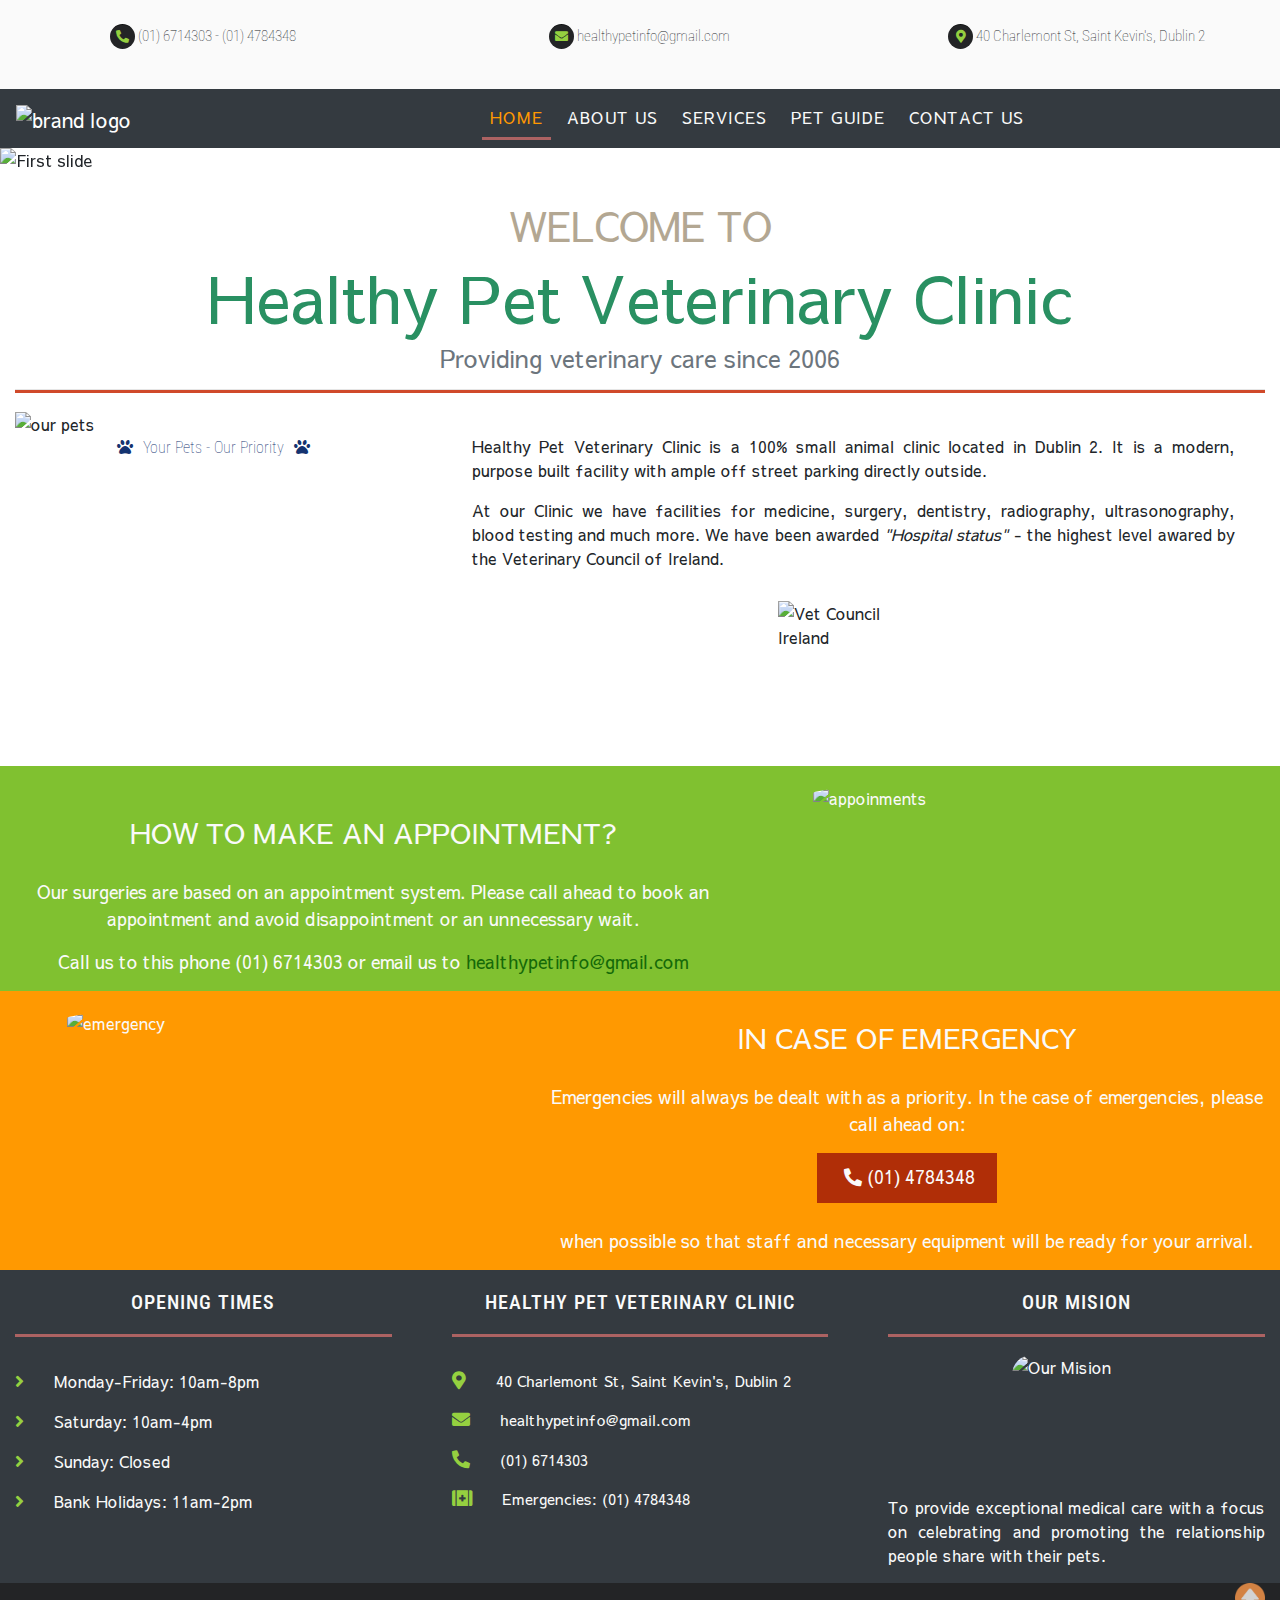
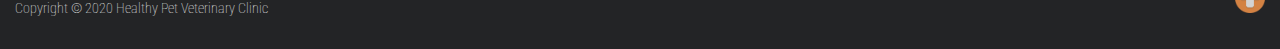
==== index.html @ 498f244b "Cover image, title and scroll back to top button created" ====
<!DOCTYPE html>
<html lang="en">
<head>
    <meta charset="UTF-8">
    <meta name="viewport" content="width=device-width, initial-scale=1.0">
    <meta http-equiv="X-UA-Compatible" content="ie=edge">
    <link href="https://stackpath.bootstrapcdn.com/bootstrap/4.4.1/css/bootstrap.min.css" rel="stylesheet" integrity="sha384-Vkoo8x4CGsO3+Hhxv8T/Q5PaXtkKtu6ug5TOeNV6gBiFeWPGFN9MuhOf23Q9Ifjh" crossorigin="anonymous">
    <link rel="stylesheet" href="https://use.fontawesome.com/releases/v5.12.1/css/all.css">
    <link rel="stylesheet" href="https://use.fontawesome.com/releases/v5.12.1/css/v4-shims.css">  
    <link rel="stylesheet" href="assets/css/style.css">
    <title>Healthy Pet Veterinary Clinic | Home</title>
</head>
<body>
    <header id="header">
            <!-- Top Bar -->        
        <div class="container-fluid site-header">
            <div class="container-fluid top-bar">
                <div class="row">
                    <div class="col-4">
                        <p><i class="fas fa-phone-alt f-icon"></i> (01) 6714303 - (01) 4784348</p>
                    </div>
                    <div class="col-4">
                        <p><i class="fas fa-envelope f-icon"></i> healthypetinfo@gmail.com</p>
                    </div>
                    <div class="col-4">
                        <p><i class="fas fa-map-marker-alt f-icon"></i> 40 Charlemont St, Saint Kevin's, Dublin 2</p>
                    </div>
                </div>  
            </div>          
        </div>

            <!-- Navbar -->
        <nav class="navbar navbar-expand-md navbar-dark bg-dark">
            <!-- Brand -->
            <a class="navbar-brand" href="index.html">
                <img src="assets/images/logo_veterinary.png" width="240" height="80" alt="brand logo">
            </a>
           
            <!-- Toggler/collapsibe Button -->
            <button class="navbar-toggler collapsed" type="button" data-toggle="collapse" data-target="#collapsibleNavbar" aria-controls="collapsibleNavbar" aria-expanded="false">
            <span class="navbar-toggler-icon"></span></button>
           
            <!-- Navbar links -->
            <div id="collapsibleNavbar" class="navbar-collapse collapse">
                <ul class="nav navbar-nav mr-auto nav-right-position">
                    <li class="nav-item mr-2"><a class="nav-link active" href="index.html">Home</a></li>
                    <li class="nav-item mr-2"><a class="nav-link" href="about.html">About Us</a></li>
                    <li class="nav-item mr-2"><a class="nav-link" href="services.html">Services</a></li>
                    <li class="nav-item mr-2"><a class="nav-link" href="pet_guide.html">Pet Guide</a></li>
                    <li class="nav-item mr-2"><a class="nav-link" href="contact.html">Contact Us</a></li>
                </ul>
            </div>  
        </nav>
            <!-- End Navbar -->
    </header>
    <section>
            <!-- Slideshow -->
            <div id="carouselExampleControls" class="carousel slide" data-ride="carousel">
                <div class="carousel-inner">
                    <!-- First slide -->
                    <div class="carousel-item active">
                        <img class="d-block w-100" src="assets/images/home_1.jpg" alt="First slide">
                        <div class="carousel-caption d-none d-md-block">
                            <div class="container">
                                <div class="row caption-background-slide">
                                    <div class="col">
                                        <h5><i class="fas fa-paw paw-title-caption"></i>Loving Pets<i class="fas fa-paw paw-title-caption"></i></h5>
                                        <p>Animal Lovers for Animal Lovers</p>
                                     </div>
                                </div>
                            </div>
                        </div>
                    </div>
                    <!-- Second slide -->
                    <div class="carousel-item">
                        <img class="d-block w-100" src="assets/images/home_2.jpg" alt="Second slide">
                        <div class="carousel-caption d-none d-md-block">
                            <div class="container">
                                <div class="row caption-background-slide">
                                    <div class="col">
                                        <h5><i class="fas fa-paw paw-title-caption"></i>High Level of Care<i class="fas fa-paw paw-title-caption"></i></h5>
                                        <p>For our patients and their owners</p>
                                     </div>
                                </div>
                            </div>
                        </div>
                    </div>
                    <!-- Third slide -->
                    <div class="carousel-item">
                        <img class="d-block w-100" src="assets/images/home_3.jpg" alt="Third slide">
                        <div class="carousel-caption d-none d-md-block">
                            <div class="container">
                                <div class="row caption-background-slide">
                                    <div class="col">
                                        <h5><i class="fas fa-paw paw-title-caption"></i>Trust  your pet with us<i class="fas fa-paw paw-title-caption"></i></h5>
                                        <p>Where paws are in good hands</p>
                                     </div>
                                </div>
                            </div>
                        </div>
                    </div>
                    <!-- Fourth slide -->
                    <div class="carousel-item">
                        <img class="d-block w-100" src="assets/images/home_4.jpg" alt="Fourth slide">
                        <div class="carousel-caption d-none d-md-block">
                            <div class="container">
                                <div class="row caption-background-slide">
                                    <div class="col">
                                        <h5><i class="fas fa-paw paw-title-caption"></i>Enjoy your Pets<i class="fas fa-paw paw-title-caption"></i></h5>
                                        <p>We’re here for your furry family members</p>
                                     </div>
                                </div>
                            </div>
                        </div>
                    </div>
                </div>
                <!-- Slide buttons -->
                <a class="carousel-control-prev" href="#carouselExampleControls" role="button" data-slide="prev">
                    <span class="carousel-control-prev-icon" aria-hidden="true"></span>
                    <span class="sr-only">Previous</span>
                </a>
                <a class="carousel-control-next" href="#carouselExampleControls" role="button" data-slide="next">
                    <span class="carousel-control-next-icon" aria-hidden="true"></span>
                    <span class="sr-only">Next</span>
                </a>
              </div>
            <!-- End Slideshow -->

            <!-- Home Welcome -->
              <div class="container-fluid">
                  <div class="row">
                      <div class="col-12">
                           <h1 class="centered-text welcome-text">Welcome to</h1>
                           <h1 class="centered-text welcome-name-veterinary">Healthy Pet Veterinary Clinic</h1>
                           <h4 class="centered-text text-secondary">Providing veterinary care since 2006</h4>
                           <hr>
                      </div>
                  </div>
                  <div class="row">
                      <div class="col-lg-4 col-sm-12">
                           <img class="welcome-img-pets"  src="assets/images/home_5.png" alt="our pets">
                           <p class="centered-text welcome-img-text"><i class="fas fa-paw"></i>Your Pets - Our Priority<i class="fas fa-paw"></i></p>
                      </div>
                      <div class="col-lg-8 col-sm-12 padding-container-welcome">
                           <p class="home-p-welcome">
                              Healthy Pet Veterinary Clinic is a 100% small animal clinic located in Dublin 2. It is a modern,
                              purpose built facility with ample off street parking directly outside.
                           </p>
                           <p class="home-p-welcome">
                              At our Clinic we have facilities for medicine, surgery, dentistry, radiography, ultrasonography,
                              blood testing and much more. We have been awarded <em>"Hospital status"</em> -
                              the highest level awared by the Veterinary Council of Ireland.
                           </p>
                           <img class="veterinary-council-logo" src="assets/images/vet-council-Ireland-logo.png" alt="Vet Council Ireland">
                      </div>
                  </div>
              </div>
        
    </section>
            <!-- Appointment Section -->
    <section class="appointment-section-color">
        <div class="container-fluid">
            <div class="row">
                <div class="col-lg-7 col-sm-12">
                    <h3 class="centered-text appointment-title uppercase-text">How To Make An Appointment?</h3>
                    <p class="centered-text">
                        Our surgeries are based on an appointment system. 
                        Please call ahead to book an appointment and avoid disappointment or an unnecessary wait.
                    </p>
                    <p class="centered-text">
                       Call us to this phone (01) 6714303 or email us to <a href="#">healthypetinfo@gmail.com</a>
                    </p>
                </div>
                <div class="col-lg-5 col-sm-12">
                    <img class="img-fluid appointment-emergency-image" src="assets/images/home_6.jpg" alt="appoinments">
                </div>
            </div>  
        </div>
    </section>
            <!-- Emergency Section -->
    <section class="emergency-section-color">
        <div class="container-fluid">
            <div class="row">
                <div class="col-lg-5 col-sm-12">
                    <img class="img-fluid appointment-emergency-image" src="assets/images/home_7.jpg" alt="emergency">
                </div>
                <div class="col-lg-7 col-sm-12">
                    <h3 class="centered-text emergency-title uppercase-text">In case of emergency</h3>
                    <p class="centered-text">
                        Emergencies will always be dealt with as a priority. In the case of emergencies, please call ahead on:
                    </p> 
                    <div class="container"> 
                        <div class="row align-items-center emergency-phone-number"> 
                            <div class="col">
                                <p class="centered-text">
                                    <i class="fas fa-phone-alt emergency-phone-icon"></i>(01) 4784348  
                                </p>
                             </div>
                        </div> 
                    </div>
                    <br>
                    <p class="centered-text">
                        when possible so that staff and necessary equipment will be ready for your arrival.
                    </p>
                </div>
            </div>
        </div>
    </section>

    <footer class="container-fluid">
            <!-- Veterinary Info --> 
        <div class="row">
            <div class="col-lg-4 col-sm-12 container-info-padding">
                <h5>Opening Times</h5>
                <br>
                <p><i class="fas fa-angle-right icon-color"></i>Monday-Friday: 10am-8pm</p>
                <p><i class="fas fa-angle-right icon-color"></i>Saturday: 10am-4pm</p>
                <p><i class="fas fa-angle-right icon-color"></i>Sunday: Closed</p>
                <p><i class="fas fa-angle-right icon-color"></i>Bank Holidays: 11am-2pm</p>
            </div>
            <div class="col-lg-4 col-sm-12 container-info-padding">
                <h5>Healthy Pet Veterinary Clinic</h5>
                <br>
                <p class="write-info"><i class="fas fa-map-marker-alt icon-color"></i>40 Charlemont St, Saint Kevin's, Dublin 2</p>
                <p class="write-info"><i class="fas fa-envelope icon-color"></i>healthypetinfo@gmail.com</p>
                <p class="write-info"><i class="fas fa-phone-alt icon-color"></i>(01) 6714303</p>
                <p class="write-info"><i class="fas fa-first-aid icon-color"></i>Emergencies: (01) 4784348</p> 
            </div>
            <div class="col-lg-4 col-sm-12 container-info-padding">
                <h5>Our Mision</h5>
                <img class="mision-image" src="assets/images/our_mision.jpg" alt="Our Mision">
                <p>
                    To provide exceptional medical care with a focus on celebrating and promoting the relationship people share with their pets.
                </p>
            </div>
        </div>
            <!-- Social Media links -->
        <div class="container-fluid bottom-part-footer">
            <div class="row">
                <div class="col-6">
                    <p>Copyright © 2020 Healthy Pet Veterinary Clinic </p>
                </div>
                <div class="col-5">
                    <ul class="list-inline social-media-icons">
                        <li class="list-inline-item">
                            <a target="_blank" href="https://www.facebook.com/">
                                <i class="fa fa-facebook" aria-hidden="true"></i>
                                <span class="sr-only">Facebook</span>
                            </a>
                        </li>
                        <li class="list-inline-item">
                            <a target="_blank" href="https://twitter.com/">
                                <i class="fa fa-twitter" aria-hidden="true"></i>
                                <span class="sr-only">Twitter</span>
                            </a>
                        </li>
                        <li class="list-inline-item">
                            <a target="_blank" href="https://www.instagram.com/">
                                <i class="fa fa-instagram" aria-hidden="true"></i>
                                <span class="sr-only">Instagram</span>
                            </a>
                        </li>
                        <li class="list-inline-item">
                            <a target="_blank" href="https://www.youtube.com/">
                                <i class="fa fa-youtube" aria-hidden="true"></i>
                                <span class="sr-only">YouTube</span>
                            </a>
                        </li>
                    </ul>
                </div>
                <div class="col-1">
                    <a href="#header"><img  class="d-none d-sm-block scroll-button-top" src="assets/images/scroll_botton.png" alt="Scroll back"></a> 
                </div>
            </div>
        </div>
    </footer>

    <!-- JavaScript -->
    <script src="https://code.jquery.com/jquery-3.4.1.slim.min.js" integrity="sha384-J6qa4849blE2+poT4WnyKhv5vZF5SrPo0iEjwBvKU7imGFAV0wwj1yYfoRSJoZ+n" crossorigin="anonymous"></script>
    <script src="https://cdn.jsdelivr.net/npm/popper.js@1.16.0/dist/umd/popper.min.js" integrity="sha384-Q6E9RHvbIyZFJoft+2mJbHaEWldlvI9IOYy5n3zV9zzTtmI3UksdQRVvoxMfooAo" crossorigin="anonymous"></script>
    <script src="https://stackpath.bootstrapcdn.com/bootstrap/4.4.1/js/bootstrap.min.js" integrity="sha384-wfSDF2E50Y2D1uUdj0O3uMBJnjuUD4Ih7YwaYd1iqfktj0Uod8GCExl3Og8ifwB6" crossorigin="anonymous"></script>
</body>
</html>
---- assets/css/style.css ----
@import url('https://fonts.googleapis.com/css?family=Roboto+Condensed|Sawarabi+Gothic&display=swap');

html, body { overflow-x: hidden; }

body {
    font-family: 'Sawarabi Gothic', sans-serif;
    font-weight: lighter;
}

hr {
    border-bottom: 3px solid #d0492a;
}

/*--------------------------------------------Other useful classes*/

.justify-text {
    text-align: justify;
}

.centered-text {
    text-align: center;
}

.uppercase-text {
    text-transform: uppercase;
}

/*--------------------------------------------Heading*/

.site-header {
    background-color: #fafafa;
    padding: 0;
}

.top-bar {
    text-align: center;
    display: inline;
}

.top-bar p {
    font-family: 'Roboto Condensed', sans-serif;
    font-size: 15px;
} 

.f-icon {
    width: 25px;
    height: 25px;
    padding: 5px;
    color: #95d040;
    background: #232426;
    border-radius: 50px;
    text-align: center;
    font-size: 13px;
    border-top: 1px solid rgba(0, 0, 0, 0.52);
}

/*--------------------------------------------Navbar*/

.navbar .navbar-nav a {
    font-family: 'Sawarabi Gothic', sans-serif;
    font-weight: lighter;
    letter-spacing: 1px;
    text-transform: uppercase;
}

.navbar-dark .navbar-nav .nav-link {
    color: #fafafa;
}

.navbar-dark .navbar-nav .nav-link.active {
    color: #ff9901;
    border-bottom: 3px solid #AC6262;
}

.navbar-dark .navbar-nav .nav-link:hover,
.navbar-dark .navbar-nav .nav-link:focus, 
.navbar-dark .navbar-nav .nav-link:active {
    color: #ff9901;
}

.nav-right-position {
    position: relative;
    left: 30%;
}

/*--------------------------------------------Home Welcome Section*/

.carousel.slide {
    padding-bottom: 30px;
}

.carousel-caption {
    text-align: left;
    padding-bottom: 15%;
    left: 10%;
    right: 10%;
}

.carousel-caption h5 {
    font-size: 25px;
    text-transform: uppercase;
    padding-top: 10%;
}

.carousel-caption p {
    font-size: 18px;
    font-family: 'Roboto Condensed', sans-serif;
    font-weight: lighter;
    padding-top: 10px;
}

.paw-title-caption {
    padding: 0 5px;
}

.caption-background-slide {
    background-color: rgba(0, 0, 0, 0.52);
    width: 380px;
    height: 150px;
    text-align: center;
}

.welcome-img-pets {
    width: 100%;
    align-items: center;
}

.welcome-img-text {
    font-family:'Roboto Condensed', sans-serif; 
    color: #143370;
}

.welcome-img-text i {
    padding: 0 10px;
}

.welcome-name-veterinary {
    font-size: 65px;
    color: #299062;
}

.welcome-text {
    color: #b3a792;
    text-transform: uppercase;
}

.home-p-welcome {
    text-align: justify;
    padding: 0 30px;
}
.padding-container-welcome {
    padding-top: 2%;
}

.veterinary-council-logo {
    width: 150px;
    height: 150px;
    display: block;
    position: relative;
    margin-left: auto;
    margin-right: auto;
    top: 5%;
}

/* ----------------------------------------Home Appointment Section */

.appointment-section-color {
    background-color: #80c130;
    color: #fafafa;
    min-height: 150px;
    margin-top: 30px;
}

.appointment-title {
    padding-top: 50px;
    padding-bottom: 20px;
}

.appointment-section-color div p {
    font-size: 18px;
}

.appointment-section-color div p a {
    color: #156908;
    font-weight: bolder;
}

.appointment-section-color div p a:hover {
    color: #0b4702;
    font-weight: bolder; 
    text-decoration: none;
}

.appointment-emergency-image {
    width: 400px;
    height: auto;
    border-radius: 30%;
    margin: 20px 0;
    display: block;
    position: relative;
    margin-left: auto;
    margin-right: auto;
}

/* ----------------------------------------Home Emergency Section */

.emergency-section-color {
    background-color: #ff9901;
    color: #fafafa;
    min-height: 150px;
}

.emergency-title {
    padding-top: 30px;
    padding-bottom: 20px;
}

.emergency-section-color div p {
    font-size: 18px;
}

.emergency-phone-number {
    background-color: #b02e07;
    width: 180px;
    height: 50px;
    margin: auto;
    display: block;
}

.emergency-phone-icon {
    padding: 15px 5px;
}

/* ----------------------------------------Image Cover*/

.cover-img {
    padding-bottom: 30px;
}



/* ----------------------------------------Scroll botton */

.scroll-button-top {
    width: 30px;
    height: auto;
    float: right;
    opacity: 0.8;
}

.scroll-button-top:hover {
    animation: shake 0.5s;
    animation-iteration-count: infinite;
}

/* ----------------------------------------Footer */

footer {
    background-color: #343a40;
    color: #fafafa;
    min-height: 120px;
    padding: 0;
}

footer h5 {
    text-align: center;
    letter-spacing: 1px;
    text-transform: uppercase;
    font-family: 'Roboto Condensed', sans-serif;
    font-size: 20px;
    padding: 20px 0;
    border-bottom: 3px solid #AC6262;
}

.container-info-padding {
    padding: 0 30px;
    text-align: justify;
}

.write-info {
    font-size: 15px;
}

.icon-color {
    color: #95d040;
    margin-top: 2px;
    padding-right: 30px;
    font-size: 18px;
}

.mision-image {
    display: block;
    margin-left: auto;
    margin-right: auto;
    padding: 10px;
    border-radius: 20%;
    width: 150px;
    height: 150px;
}

.bottom-part-footer {
    background-color:  #232426;
    color: #fafafa;
    font-family: 'Roboto Condensed', sans-serif;
    min-height: 50px;
    margin: 0;
}

.bottom-part-footer p {
    padding-top: 15px;
    font-size: 14px;
}

footer.container-fluid {
    padding: 0;
}

.social-media-icons {
    font-size: 25px;
    padding-top: 13px;
}

.social-media-icons li a i {
    color: #95d040;
}

.social-media-icons li a i:hover,
.social-media-icons li a i:focus {
    color: #ff9901;
}

/* ----------------------------------------Key Frames*/

@keyframes shake {
    0% { transform: translate(1px, 1px) rotate(0deg); }
    10% { transform: translate(-1px, -2px) rotate(-1deg); }
    20% { transform: translate(-3px, 0px) rotate(1deg); }
    30% { transform: translate(3px, 2px) rotate(0deg); }
    40% { transform: translate(1px, -1px) rotate(1deg); }
    50% { transform: translate(-1px, 2px) rotate(-1deg); }
    60% { transform: translate(-3px, 1px) rotate(0deg); }
    70% { transform: translate(3px, 1px) rotate(-1deg); }
    80% { transform: translate(-1px, -1px) rotate(1deg); }
    90% { transform: translate(1px, 2px) rotate(0deg); }
    100% { transform: translate(1px, -2px) rotate(-1deg); }
  }


/* ----------------------------------------Media Queries */

@media screen and (max-width: 600px) {
    div.container-fluid.site-header {
      display: none;
    }
  }

  @media screen and (max-width: 880px) {
    div.container-fluid.site-header p {
        font-size: 12px;
    }
  }

  @media screen and (max-width: 1080px) {
    .nav-right-position {
        position: relative;
        left: 10%;
    }
  }

  @media screen and (max-width: 880px) {
    .nav-right-position {
        position: relative;
        left: 2%;
        font-size: 12px;
    }
  }
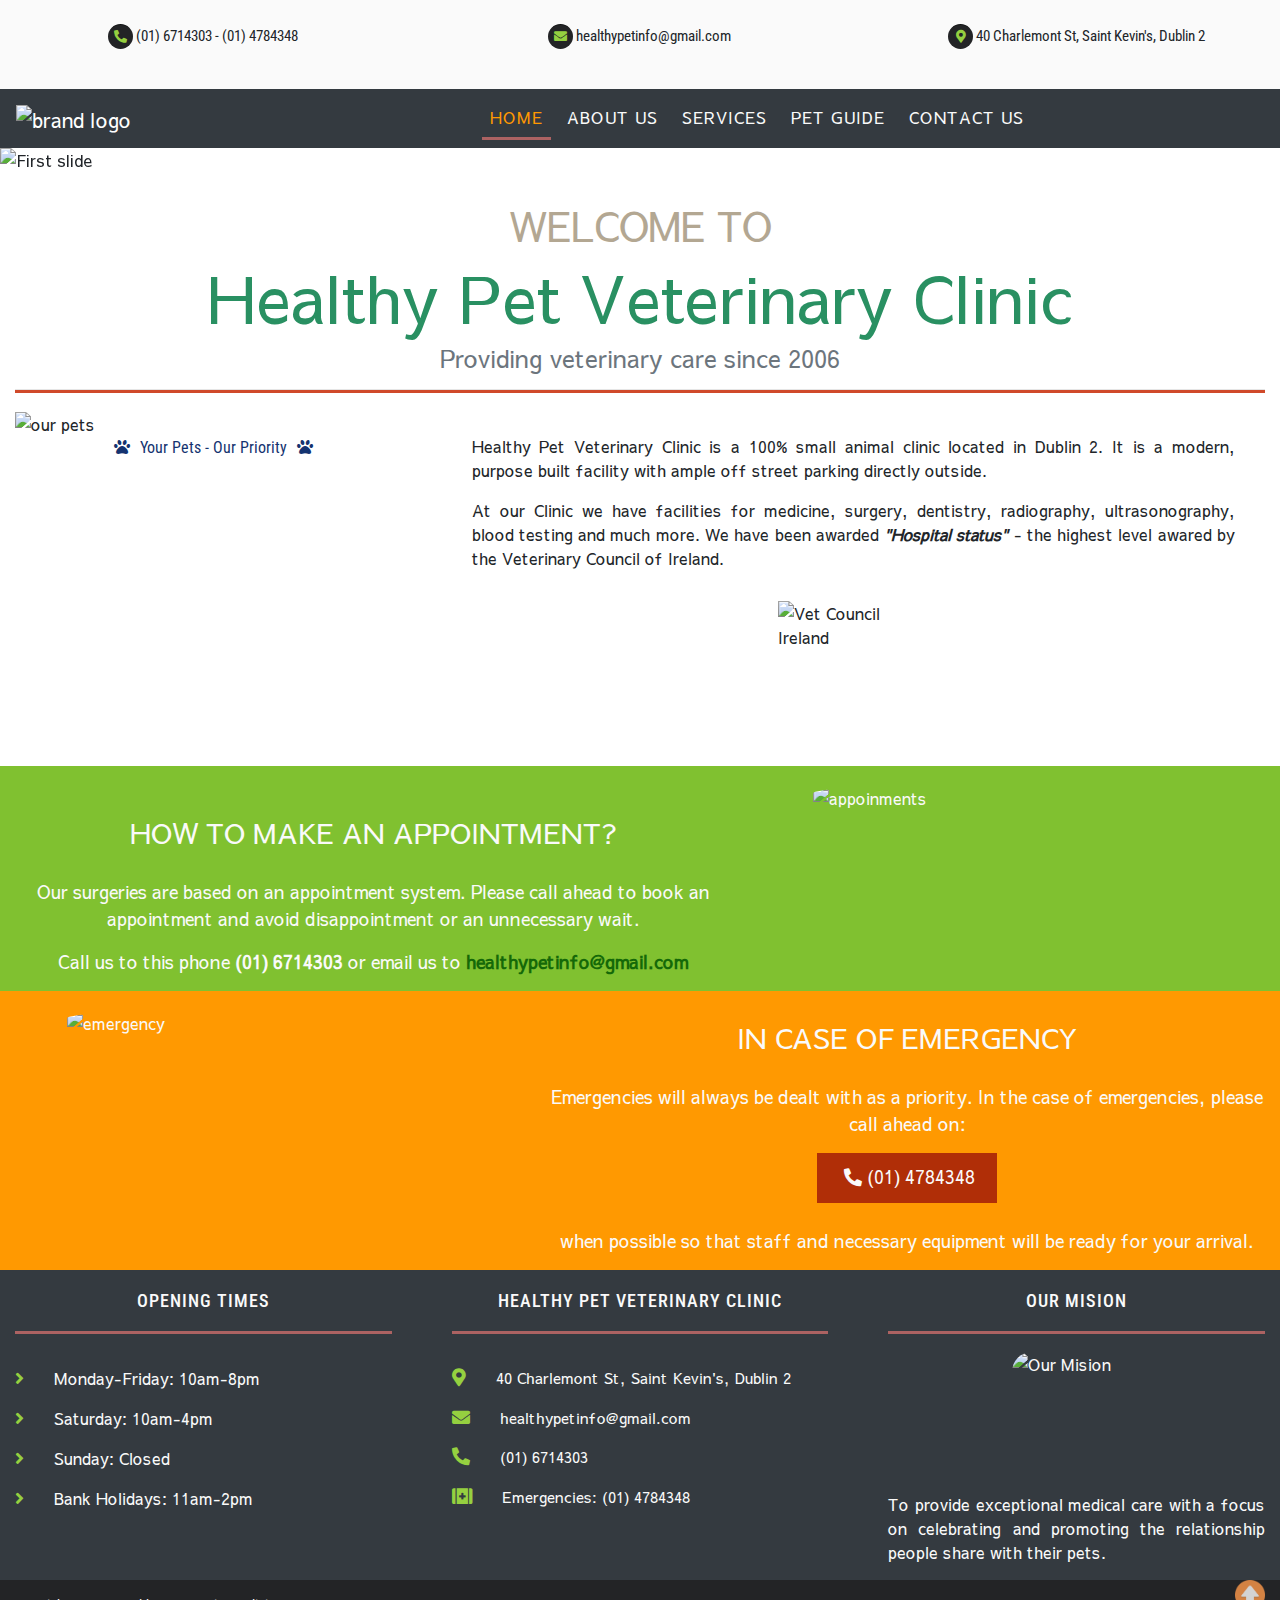
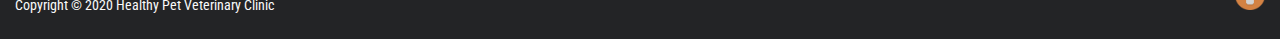
==== commit 203b59a3: "About us and services almost ready" ====
--- a/index.html
+++ b/index.html
@@ -148,7 +148,7 @@
                            </p>
                            <p class="home-p-welcome">
                               At our Clinic we have facilities for medicine, surgery, dentistry, radiography, ultrasonography,
-                              blood testing and much more. We have been awarded <em>"Hospital status"</em> -
+                              blood testing and much more. We have been awarded <strong><em>"Hospital status"</em></strong> -
                               the highest level awared by the Veterinary Council of Ireland.
                            </p>
                            <img class="veterinary-council-logo" src="assets/images/vet-council-Ireland-logo.png" alt="Vet Council Ireland">
@@ -168,7 +168,7 @@
                         Please call ahead to book an appointment and avoid disappointment or an unnecessary wait.
                     </p>
                     <p class="centered-text">
-                       Call us to this phone (01) 6714303 or email us to <a href="#">healthypetinfo@gmail.com</a>
+                       Call us to this phone <strong>(01) 6714303</strong> or email us to <a href="#">healthypetinfo@gmail.com</a>
                     </p>
                 </div>
                 <div class="col-lg-5 col-sm-12">
--- a/assets/css/style.css
+++ b/assets/css/style.css
@@ -4,7 +4,7 @@
 
 body {
     font-family: 'Sawarabi Gothic', sans-serif;
-    font-weight: lighter;
+    font-weight: normal;
 }
 
 hr {
@@ -23,6 +23,10 @@
 
 .uppercase-text {
     text-transform: uppercase;
+}
+
+.description-text-padding {
+    padding: 30px 15px;
 }
 
 /*--------------------------------------------Heading*/
@@ -83,7 +87,7 @@
     left: 30%;
 }
 
-/*--------------------------------------------Home Welcome Section*/
+/*--------------------------------------------Home Page / Welcome Section*/
 
 .carousel.slide {
     padding-bottom: 30px;
@@ -162,7 +166,7 @@
     top: 5%;
 }
 
-/* ----------------------------------------Home Appointment Section */
+/* ----------------------------------------Home Page / Appointment Section */
 
 .appointment-section-color {
     background-color: #80c130;
@@ -202,7 +206,7 @@
     margin-right: auto;
 }
 
-/* ----------------------------------------Home Emergency Section */
+/* ----------------------------------------Home Page / Emergency Section */
 
 .emergency-section-color {
     background-color: #ff9901;
@@ -237,9 +241,241 @@
     padding-bottom: 30px;
 }
 
-
-
-/* ----------------------------------------Scroll botton */
+/* ----------------------------------------About Us Page*/
+
+.about-img {
+    padding: 30px 15px;
+    border-radius: 20%;
+    display: block;
+    position: relative;
+    margin-left: auto;
+    margin-right: auto;
+    width: 400px;
+    height: auto;
+}
+
+.about-text {
+    padding-top: 3%;
+}
+
+/* ----------------------------------------About Us Page / Our Mision Section*/
+
+.our-mision-section {
+   background-color: #d7ecff; 
+   min-height: 100px;
+}
+.about-img-two {
+    padding: 30px 15px;
+    border-radius: 20%;
+    display: block;
+    position: relative;
+    margin-left: auto;
+    margin-right: auto;
+    width: 250px;
+    height: auto;
+}
+.our-mision-section-text {
+    padding-top: 3%;
+    padding-right: 15px;
+    padding-left: 15px;
+    padding-bottom: 3%;
+}
+
+.our-mision-title-text {
+    font-size: 26px;
+    color: #0c1f86;
+    padding-left: 15px;
+    padding-right: 15px;
+    padding-bottom: 10px;
+}
+
+.our-mision-block-divider {
+    width: 50%;
+    height: 3px;
+    border: 0;
+    background-color: #299062;
+}
+
+.our-mision--text {
+    font-size: 24px;
+    font-family: 'Roboto Condensed', sans-serif;
+    color: #150c42;
+}
+
+/* ----------------------------------------About Us Page / Our Core Values Section*/ 
+
+.our-core-values-section {
+    background-color: #f4f3f0;
+    min-height: 150px;
+    padding-bottom: 30px;
+}
+
+.img-core-values {
+    padding: 10px 15px;
+    width: 80%;
+    height: auto;
+    margin-left: auto;
+    margin-right: auto;
+    display: block;
+    position: relative;
+}
+
+.our-core-values-title-text {
+    font-size: 26px;
+    color: #6c3c08;
+    padding-left: 15px;
+    padding-right: 15px;
+    padding-top: 30px;
+    padding-bottom: 10px;
+}
+
+.our-core-values-block-divider {
+    width: 70%;
+    height: 3px;
+    border: 0;
+    background-color: #ca2727;
+}
+.our-core-values-text {
+    color: #342415;
+    font-size: 18px;
+    padding: 0 15px;
+}
+
+.core-values-icon {
+    color: #ca2727;
+}
+
+/* ----------------------------------------About Us Page / Our Staff*/ 
+
+.vet-image {
+    width: 85%;
+    height: auto;
+    border-radius: 50%;
+    padding: 30px 15px;
+    margin-left: auto;
+    margin-right: auto;
+    display: block;
+    position: relative;
+}
+
+.img-vet-border img {
+    padding: 0;
+    border: 4px solid lightcoral;
+}
+
+.our-staff-section {
+        background: url('../images/paws_background_t.png') no-repeat center center fixed;
+        min-height: 200px;
+        -webkit-background-size: cover;
+        -moz-background-size: cover;
+        -o-background-size: cover;
+        background-size: cover;
+        padding-bottom: 30px;
+}
+
+.vet-names {
+    font-size: 20px;
+}
+
+ul {
+    list-style-type: none;
+}
+
+.background-title-vets {
+    background-color: #fff;
+}
+
+.background-title-vets h4 {
+    font-size: 26px;
+    color: #299062;
+    padding-left: 15px;
+    padding-right: 15px;
+    padding-top: 30px;
+    padding-bottom: 10px;
+}
+
+/* ----------------------------------------Services Page*/
+
+.service-section {
+    background-color: #6c757d;
+    min-height: 150px;
+    padding: 30px 15px;
+    color: #fafafa;
+}
+
+.img-services-facilities {
+    width: 350px;
+    height: auto;
+    display: block;
+    margin: 0 auto;
+}
+
+.facilities-section {
+    background-color: #80c130;
+    min-height: 150px;
+    padding: 30px 15px;
+    color: #fafafa;
+}
+
+.services-facilities-title {
+    font-size: 26px;
+    padding-bottom: 10px;
+}
+
+.services-block-divider {
+    width: 80%;
+    height: 3px;
+    border: 0;
+    background-color: #363938;
+}
+
+.facilities-block-divider {
+    width: 80%;
+    height: 3px;
+    border: 0;
+    background-color: #188e07;
+}
+
+.text-paragraph-services-facilities {
+    font-size: 18px;
+}
+ .icon-paw-list {
+     padding-right: 8px;
+ }
+
+/* ----------------------------------------Question section + button */
+
+.question-assistance-area {
+    background-color: #17a2b8;
+    min-height: 80px;
+    padding: 30px 25px 20px;
+    color: #fafafa;
+}
+
+.question-assistance-text {
+    font-size: 23px;
+    font-family: 'Roboto Condensed', sans-serif;
+    position: relative;
+    display: inline-block;
+}
+
+.question-assistance-icon {
+    font-size: 40px;
+    padding-right: 10px; 
+    display: inline-block;
+}
+
+.question-assistance-button {
+    text-transform: uppercase;
+    font-family: 'Roboto Condensed', sans-serif;
+    display: block;
+    text-align: center;
+    margin: 0 auto;
+    width: 120px;
+    height: auto;
+}
+
+/* ----------------------------------------Scroll button */
 
 .scroll-button-top {
     width: 30px;
@@ -316,7 +552,7 @@
 }
 
 .social-media-icons {
-    font-size: 25px;
+    font-size: 20px;
     padding-top: 13px;
 }
 
@@ -374,3 +610,10 @@
         font-size: 12px;
     }
   }
+
+  @media screen and (max-width: 1300px) {
+    footer h5 {
+        text-align: center;
+        font-size: 18px;
+    }
+}
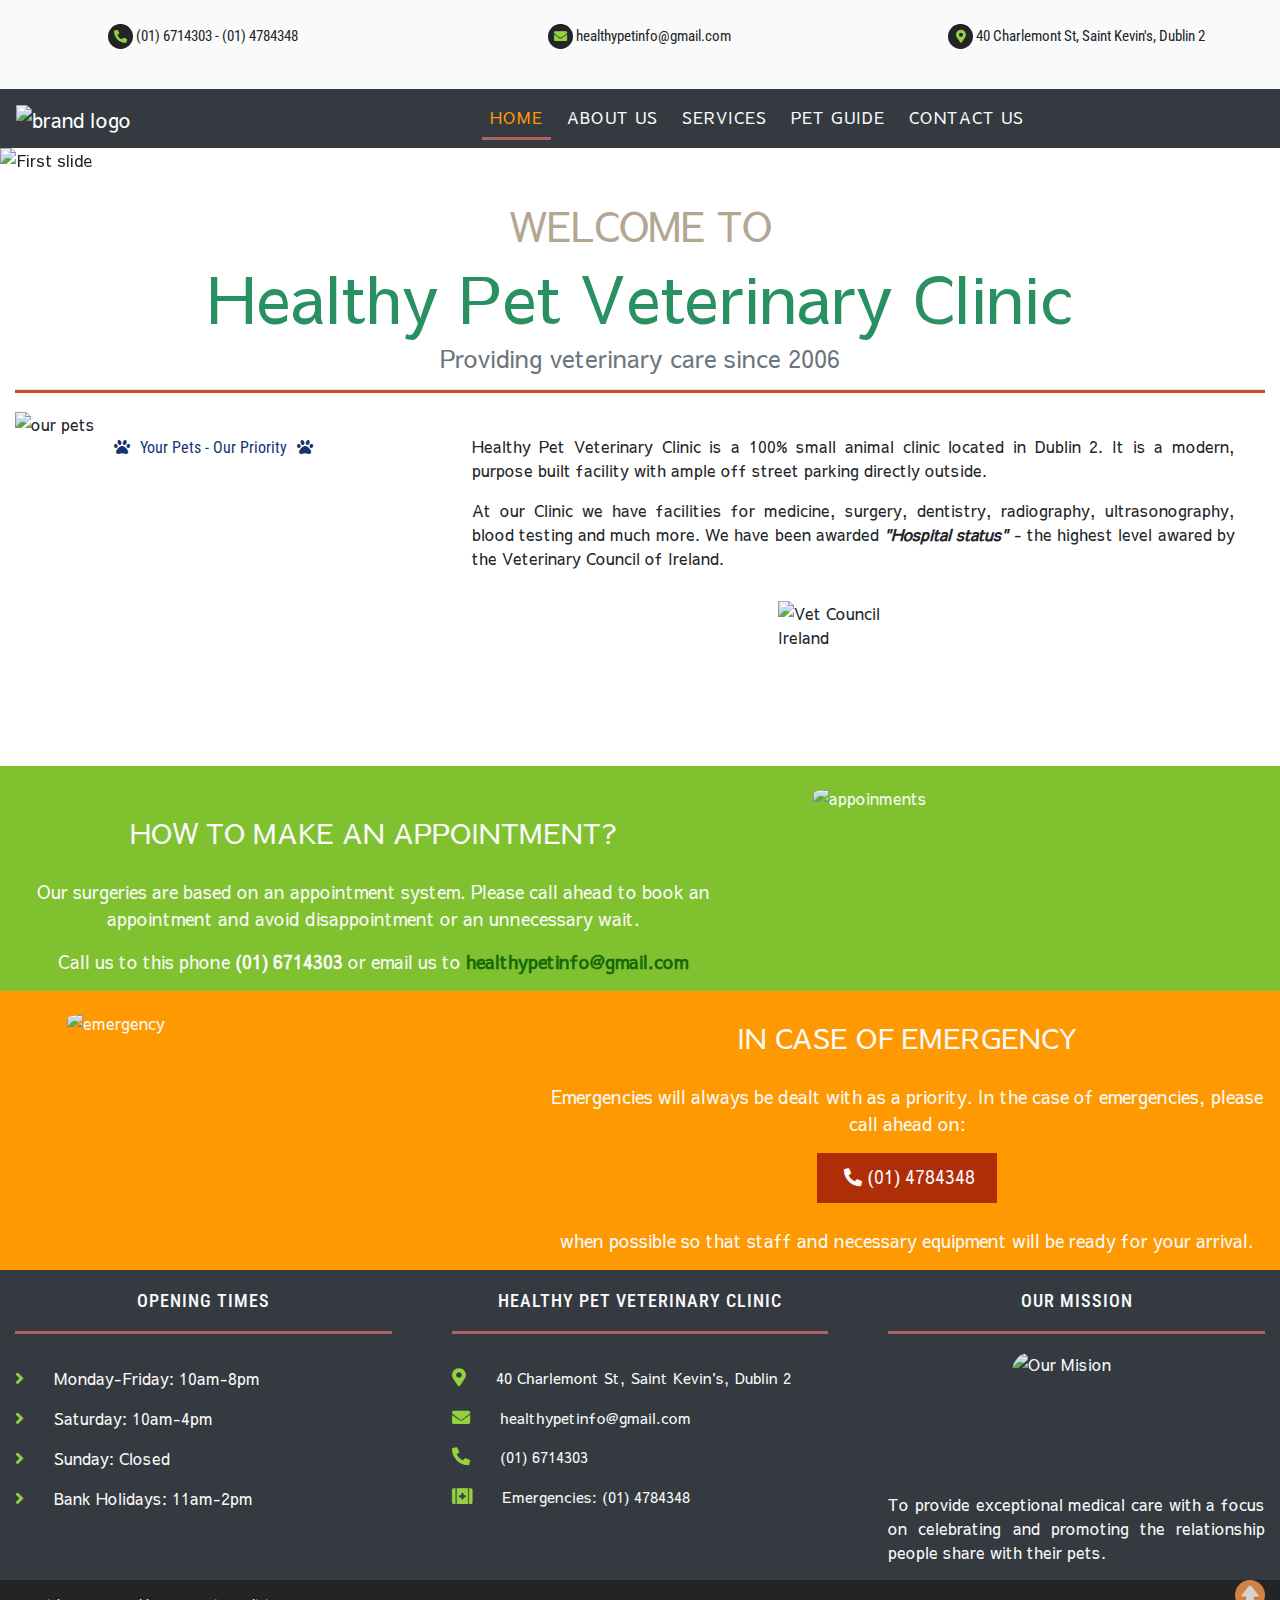
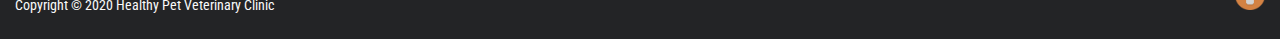
==== commit 24690afe: "the project is almost ready" ====
--- a/index.html
+++ b/index.html
@@ -4,6 +4,7 @@
     <meta charset="UTF-8">
     <meta name="viewport" content="width=device-width, initial-scale=1.0">
     <meta http-equiv="X-UA-Compatible" content="ie=edge">
+    <link rel="icon" href="assets/images/favicon.png" type="image/png" sizes="16x16">
     <link href="https://stackpath.bootstrapcdn.com/bootstrap/4.4.1/css/bootstrap.min.css" rel="stylesheet" integrity="sha384-Vkoo8x4CGsO3+Hhxv8T/Q5PaXtkKtu6ug5TOeNV6gBiFeWPGFN9MuhOf23Q9Ifjh" crossorigin="anonymous">
     <link rel="stylesheet" href="https://use.fontawesome.com/releases/v5.12.1/css/all.css">
     <link rel="stylesheet" href="https://use.fontawesome.com/releases/v5.12.1/css/v4-shims.css">  
@@ -12,6 +13,7 @@
 </head>
 <body>
     <header id="header">
+
             <!-- Top Bar -->        
         <div class="container-fluid site-header">
             <div class="container-fluid top-bar">
@@ -36,7 +38,7 @@
                 <img src="assets/images/logo_veterinary.png" width="240" height="80" alt="brand logo">
             </a>
            
-            <!-- Toggler/collapsibe Button -->
+            <!-- Toggler/collapsibe Button / resource from https://www.w3schools.com/ -->
             <button class="navbar-toggler collapsed" type="button" data-toggle="collapse" data-target="#collapsibleNavbar" aria-controls="collapsibleNavbar" aria-expanded="false">
             <span class="navbar-toggler-icon"></span></button>
            
@@ -53,8 +55,10 @@
         </nav>
             <!-- End Navbar -->
     </header>
+
     <section>
-            <!-- Slideshow -->
+
+            <!-- Slideshow / resource from https://getbootstrap.com/ -->
             <div id="carouselExampleControls" class="carousel slide" data-ride="carousel">
                 <div class="carousel-inner">
                     <!-- First slide -->
@@ -157,6 +161,7 @@
               </div>
         
     </section>
+
             <!-- Appointment Section -->
     <section class="appointment-section-color">
         <div class="container-fluid">
@@ -168,7 +173,7 @@
                         Please call ahead to book an appointment and avoid disappointment or an unnecessary wait.
                     </p>
                     <p class="centered-text">
-                       Call us to this phone <strong>(01) 6714303</strong> or email us to <a href="#">healthypetinfo@gmail.com</a>
+                       Call us to this phone <strong>(01) 6714303</strong> or email us to <a target="_blank" href="https://mail.google.com/mail">healthypetinfo@gmail.com</a>
                     </p>
                 </div>
                 <div class="col-lg-5 col-sm-12">
@@ -177,6 +182,7 @@
             </div>  
         </div>
     </section>
+    
             <!-- Emergency Section -->
     <section class="emergency-section-color">
         <div class="container-fluid">
@@ -227,7 +233,7 @@
                 <p class="write-info"><i class="fas fa-first-aid icon-color"></i>Emergencies: (01) 4784348</p> 
             </div>
             <div class="col-lg-4 col-sm-12 container-info-padding">
-                <h5>Our Mision</h5>
+                <h5>Our Mission</h5>
                 <img class="mision-image" src="assets/images/our_mision.jpg" alt="Our Mision">
                 <p>
                     To provide exceptional medical care with a focus on celebrating and promoting the relationship people share with their pets.
--- a/assets/css/style.css
+++ b/assets/css/style.css
@@ -1,6 +1,10 @@
 @import url('https://fonts.googleapis.com/css?family=Roboto+Condensed|Sawarabi+Gothic&display=swap');
 
+/* solution from https://stackoverflow.com/ */
+
 html, body { overflow-x: hidden; }
+
+/* End comment */
 
 body {
     font-family: 'Sawarabi Gothic', sans-serif;
@@ -363,6 +367,8 @@
     border: 4px solid lightcoral;
 }
 
+/* resource from https://www.w3schools.com/ */
+
 .our-staff-section {
         background: url('../images/paws_background_t.png') no-repeat center center fixed;
         min-height: 200px;
@@ -373,6 +379,8 @@
         padding-bottom: 30px;
 }
 
+/* End comment */
+
 .vet-names {
     font-size: 20px;
 }
@@ -397,7 +405,7 @@
 /* ----------------------------------------Services Page*/
 
 .service-section {
-    background-color: #6c757d;
+    background-color: #2e5170;
     min-height: 150px;
     padding: 30px 15px;
     color: #fafafa;
@@ -426,7 +434,7 @@
     width: 80%;
     height: 3px;
     border: 0;
-    background-color: #363938;
+    background-color: #b6bc00;
 }
 
 .facilities-block-divider {
@@ -443,6 +451,108 @@
      padding-right: 8px;
  }
 
+/* ----------------------------------------Pet Guide Page */
+
+.pet-guide-img {
+    width: 90%;
+    height: auto;
+    display: block;
+    margin: 0 auto;
+    padding-bottom: 20px;
+    border-radius: 20%;
+}
+
+.vaccination-section {
+    background-color: #c4e3ff;
+    min-height: 150px;
+    padding: 30px 15px;
+    color: #0a1758;
+}
+
+.vaccination-section h6 {
+    font-size: 20px;
+    font-weight: bold;
+}
+
+.vaccination-section h4 {
+    font-weight: bold;
+}
+
+.vaccination-section p {
+    padding-left: 15px;
+    padding-right: 15px;
+}
+
+.vaccination-section ul {
+    font-size: 18px;
+}
+
+.passport-microchipping-section {
+    background-color: #2e5170;
+    min-height: 150px;
+    padding: 30px 15px;
+    color: #fafafa;
+}
+
+.passport-microchipping-section h4 {
+    font-weight: bold;
+}
+
+.passport-microchipping-section p {
+    padding-left: 15px;
+    padding-right: 15px;
+}
+
+.passport-microchipping-section a,
+.passport-microchipping-section a:link {
+    color: #f46700;
+    text-decoration: none;
+    font-weight: bold;
+}
+
+.passport-microchipping-section a:hover {
+    color: #b6bc00;
+    text-decoration: none;
+    font-weight: bold;
+}
+
+.neutering-parasite-control-section {
+    background-color: #ff9901;
+    min-height: 150px;
+    padding: 30px 15px;
+    color: #fafafa;
+}
+
+.neutering-parasite-control-section h4 {
+    font-weight: bold;
+}
+
+.neutering-parasite-control-section p {
+    padding-left: 15px;
+    padding-right: 15px;
+}
+
+.vacination-hr-color {
+    width: 90%;
+    height: 3px;
+    border: 0;
+    background-color: #076e8e;
+}
+
+.passport-microchipping-hr-color {
+    width: 90%;
+    height: 3px;
+    border: 0;
+    background-color: #f46700;
+}
+
+.neutering-parasite-control-hr-color {
+    width: 90%;
+    height: 3px;
+    border: 0;
+    background-color: #e43f19;
+}
+
 /* ----------------------------------------Question section + button */
 
 .question-assistance-area {
@@ -475,6 +585,44 @@
     height: auto;
 }
 
+/* ----------------------------------------Contact Us Page */
+
+.center-form {
+    padding-top: 10px;
+    padding-bottom: 50px;
+    margin: 0 auto;
+    max-width: 100%;
+}
+
+.center-form label {
+    font-size: 18px;
+}
+
+.color-contact-form {
+    color: #3b434b;
+    font-weight: bold;
+}
+
+.description-text-padding a {
+    color: #299062;
+}
+
+.description-text-padding a:hover {
+    color: #d0492a;
+    text-decoration: none;
+}
+
+.form-control {
+    border: 1.5px solid #299062;
+}
+
+.contact-form-block {
+    width: 60%;
+    height: 3px;
+    border: 0;
+    background-color: #299062;
+}
+
 /* ----------------------------------------Scroll button */
 
 .scroll-button-top {
@@ -483,11 +631,15 @@
     float: right;
     opacity: 0.8;
 }
+
+/* resource from https://www.w3schools.com/ */
 
 .scroll-button-top:hover {
     animation: shake 0.5s;
     animation-iteration-count: infinite;
 }
+
+/* End comment */
 
 /* ----------------------------------------Footer */
 
@@ -565,7 +717,7 @@
     color: #ff9901;
 }
 
-/* ----------------------------------------Key Frames*/
+/* ----------------------------------------Key Frames / resource from https://www.w3schools.com/ */
 
 @keyframes shake {
     0% { transform: translate(1px, 1px) rotate(0deg); }
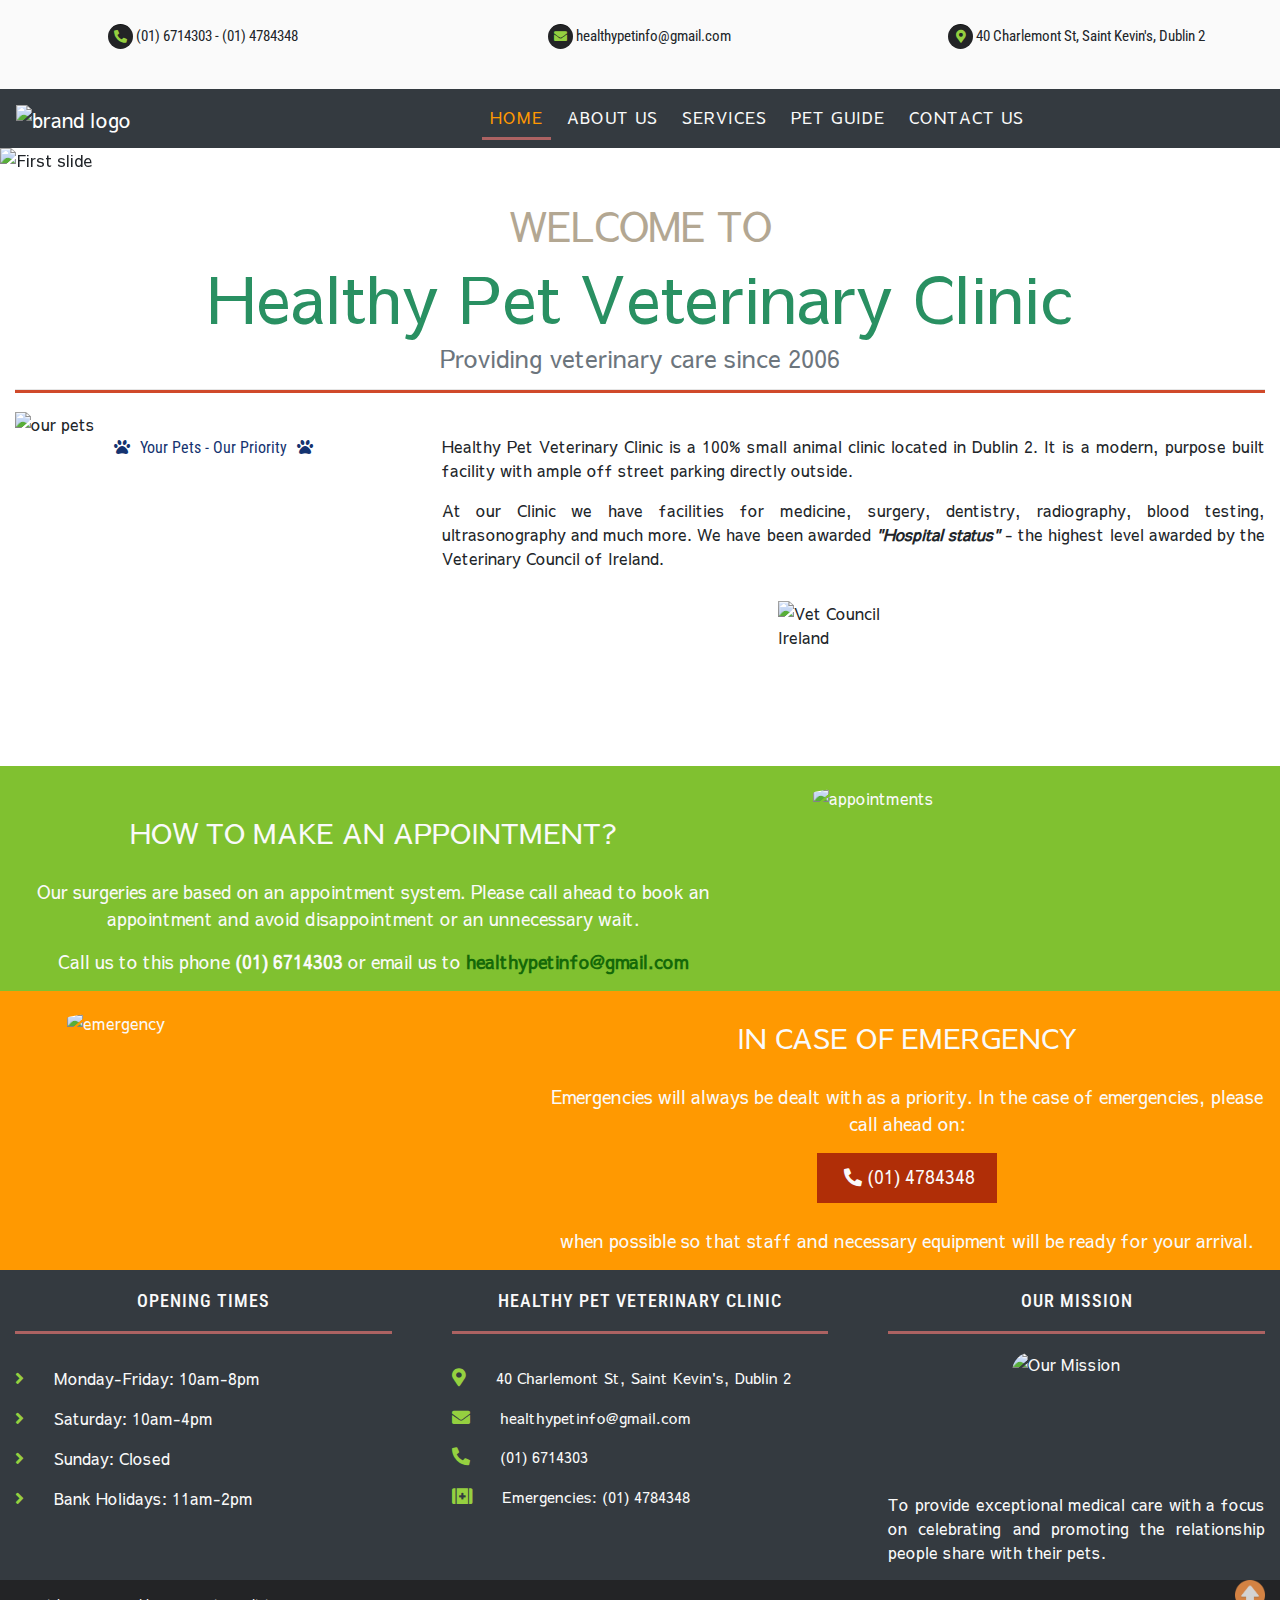
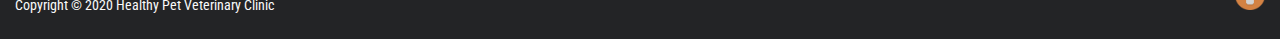
==== commit 22ac13d2: "Latest improvements" ====
--- a/index.html
+++ b/index.html
@@ -38,7 +38,7 @@
                 <img src="assets/images/logo_veterinary.png" width="240" height="80" alt="brand logo">
             </a>
            
-            <!-- Toggler/collapsibe Button / resource from https://www.w3schools.com/ -->
+            <!-- Toggler/collapsible Button / resource from https://www.w3schools.com/ -->
             <button class="navbar-toggler collapsed" type="button" data-toggle="collapse" data-target="#collapsibleNavbar" aria-controls="collapsibleNavbar" aria-expanded="false">
             <span class="navbar-toggler-icon"></span></button>
            
@@ -151,9 +151,9 @@
                               purpose built facility with ample off street parking directly outside.
                            </p>
                            <p class="home-p-welcome">
-                              At our Clinic we have facilities for medicine, surgery, dentistry, radiography, ultrasonography,
-                              blood testing and much more. We have been awarded <strong><em>"Hospital status"</em></strong> -
-                              the highest level awared by the Veterinary Council of Ireland.
+                              At our Clinic we have facilities for medicine, surgery, dentistry, radiography, blood testing, ultrasonography
+                              and much more. We have been awarded <strong><em>"Hospital status"</em></strong> -
+                              the highest level awarded by the Veterinary Council of Ireland.
                            </p>
                            <img class="veterinary-council-logo" src="assets/images/vet-council-Ireland-logo.png" alt="Vet Council Ireland">
                       </div>
@@ -177,7 +177,7 @@
                     </p>
                 </div>
                 <div class="col-lg-5 col-sm-12">
-                    <img class="img-fluid appointment-emergency-image" src="assets/images/home_6.jpg" alt="appoinments">
+                    <img class="img-fluid appointment-emergency-image" src="assets/images/home_6.jpg" alt="appointments">
                 </div>
             </div>  
         </div>
@@ -234,7 +234,7 @@
             </div>
             <div class="col-lg-4 col-sm-12 container-info-padding">
                 <h5>Our Mission</h5>
-                <img class="mision-image" src="assets/images/our_mision.jpg" alt="Our Mision">
+                <img class="mision-image" src="assets/images/our_mision.jpg" alt="Our Mission">
                 <p>
                     To provide exceptional medical care with a focus on celebrating and promoting the relationship people share with their pets.
                 </p>
--- a/assets/css/style.css
+++ b/assets/css/style.css
@@ -154,7 +154,7 @@
 
 .home-p-welcome {
     text-align: justify;
-    padding: 0 30px;
+    padding: 0;
 }
 .padding-container-welcome {
     padding-top: 2%;
@@ -262,7 +262,7 @@
     padding-top: 3%;
 }
 
-/* ----------------------------------------About Us Page / Our Mision Section*/
+/* ----------------------------------------About Us Page / Our Mission Section*/
 
 .our-mision-section {
    background-color: #d7ecff; 
@@ -304,6 +304,7 @@
     font-size: 24px;
     font-family: 'Roboto Condensed', sans-serif;
     color: #150c42;
+    padding: 0 15px;
 }
 
 /* ----------------------------------------About Us Page / Our Core Values Section*/ 
@@ -532,7 +533,7 @@
     padding-right: 15px;
 }
 
-.vacination-hr-color {
+.vaccination-hr-color {
     width: 90%;
     height: 3px;
     border: 0;
